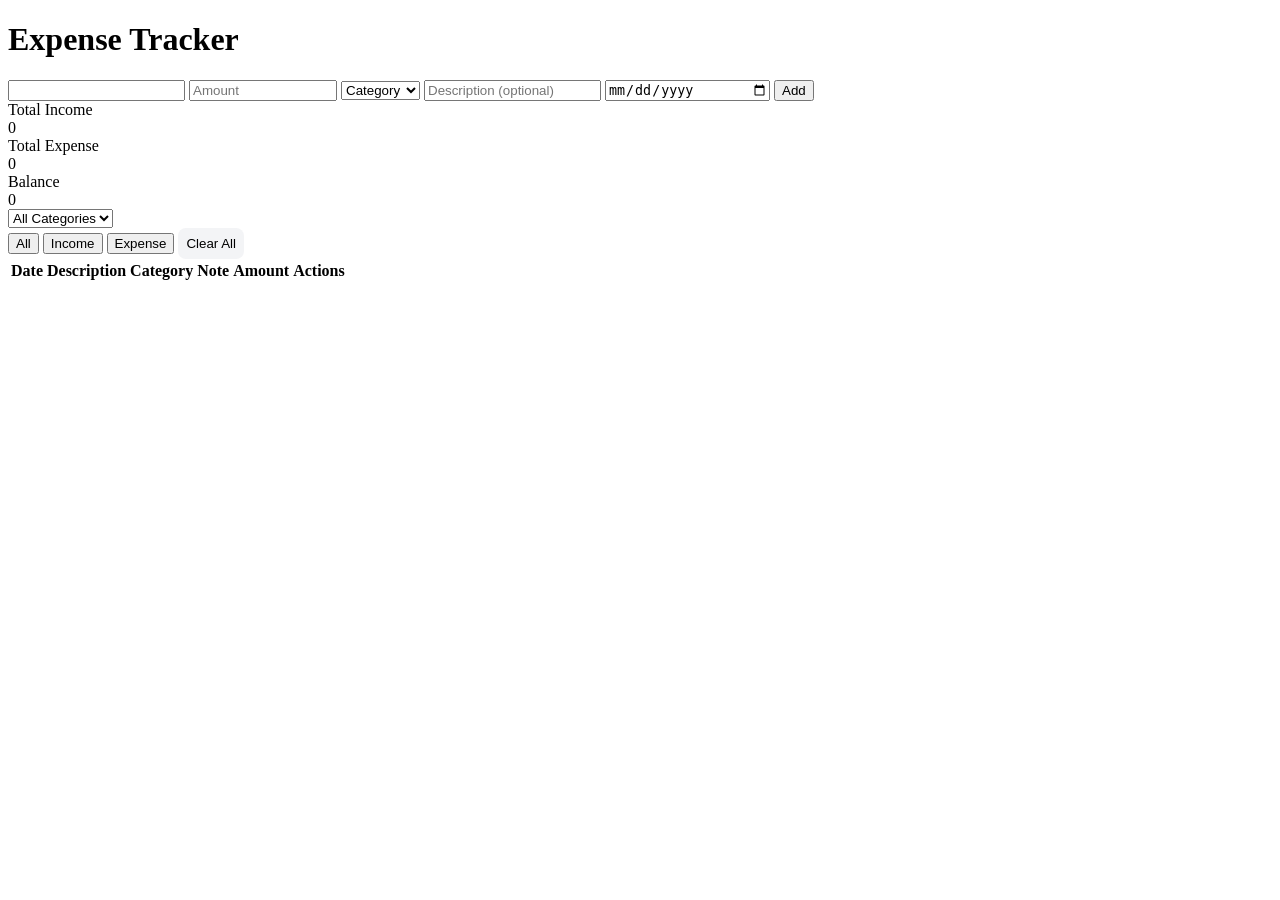
==== index.html @ 548e1a1d "Update and rename index2.html to index.html" ====
<!DOCTYPE html>
<html lang="en">
<head>
  <meta charset="utf-8" />
  <meta name="viewport" content="width=device-width,initial-scale=1" />
  <title>Expense Tracker</title>
  <link rel="stylesheet" href="/expense-tracker/style.css" />
</head>
<body>
  <main class="app" id="app" aria-live="polite">
    <header>
      <h1>Expense Tracker</h1>
    </header>

    <form id="entryForm" class="form-row" onsubmit="return false;" aria-label="Add transaction">
      <input id="type" required aria-label="Type" title="Type" style="min-width:120px" list="types" />
      <datalist id="types"><option>Expense</option><option>Income</option></datalist>

      <input id="amount" type="number" step="0.01" placeholder="Amount" required aria-label="Amount" style="width:140px"/>

      <select id="category" aria-label="Category" required>
        <option value="">Category</option>
        <option>Food</option><option>Travel</option><option>Rent</option><option>Shopping</option><option>Salary</option><option>Other</option>
      </select>

      <input id="description" type="text" placeholder="Description (optional)" aria-label="Description" style="flex:1;min-width:160px"/>

      <input id="date" type="date" aria-label="Date" style="width:160px"/>

      <button id="addBtn" class="btn" aria-label="Add transaction">Add</button>
    </form>

    <div class="summary" role="region" aria-label="Summary">
      <div class="card">
        <div class="label">Total Income</div>
        <div id="totalIncome" class="value">0</div>
      </div>
      <div class="card">
        <div class="label">Total Expense</div>
        <div id="totalExpense" class="value">0</div>
      </div>
      <div class="card">
        <div class="label">Balance</div>
        <div id="balance" class="value">0</div>
      </div>
    </div>

    <div class="controls" role="toolbar" aria-label="Filters">
      <select id="filterCategory" aria-label="Filter by category">
        <option value="all">All Categories</option>
        <option>Food</option><option>Travel</option><option>Rent</option><option>Shopping</option><option>Salary</option><option>Other</option>
      </select>

      <div aria-hidden="true" style="width:8px"></div>

      <button class="filterType active" data-type="all">All</button>
      <button class="filterType" data-type="income">Income</button>
      <button class="filterType" data-type="expense">Expense</button>

      <button id="clearAll" style="margin-left:auto;background:#f3f4f6;border:0;padding:8px;border-radius:8px;cursor:pointer">Clear All</button>
    </div>

    <table role="table" aria-label="Transactions">
      <thead>
        <tr><th>Date</th><th>Description</th><th>Category</th><th>Note</th><th style="text-align:right">Amount</th><th>Actions</th></tr>
      </thead>
      <tbody id="txBody">
      </tbody>
    </table>

    <div id="empty" class="empty" hidden>No transactions yet.</div>
  </main>

  <script src="/expense-tracker/script.js"></script>
</body>
</html>
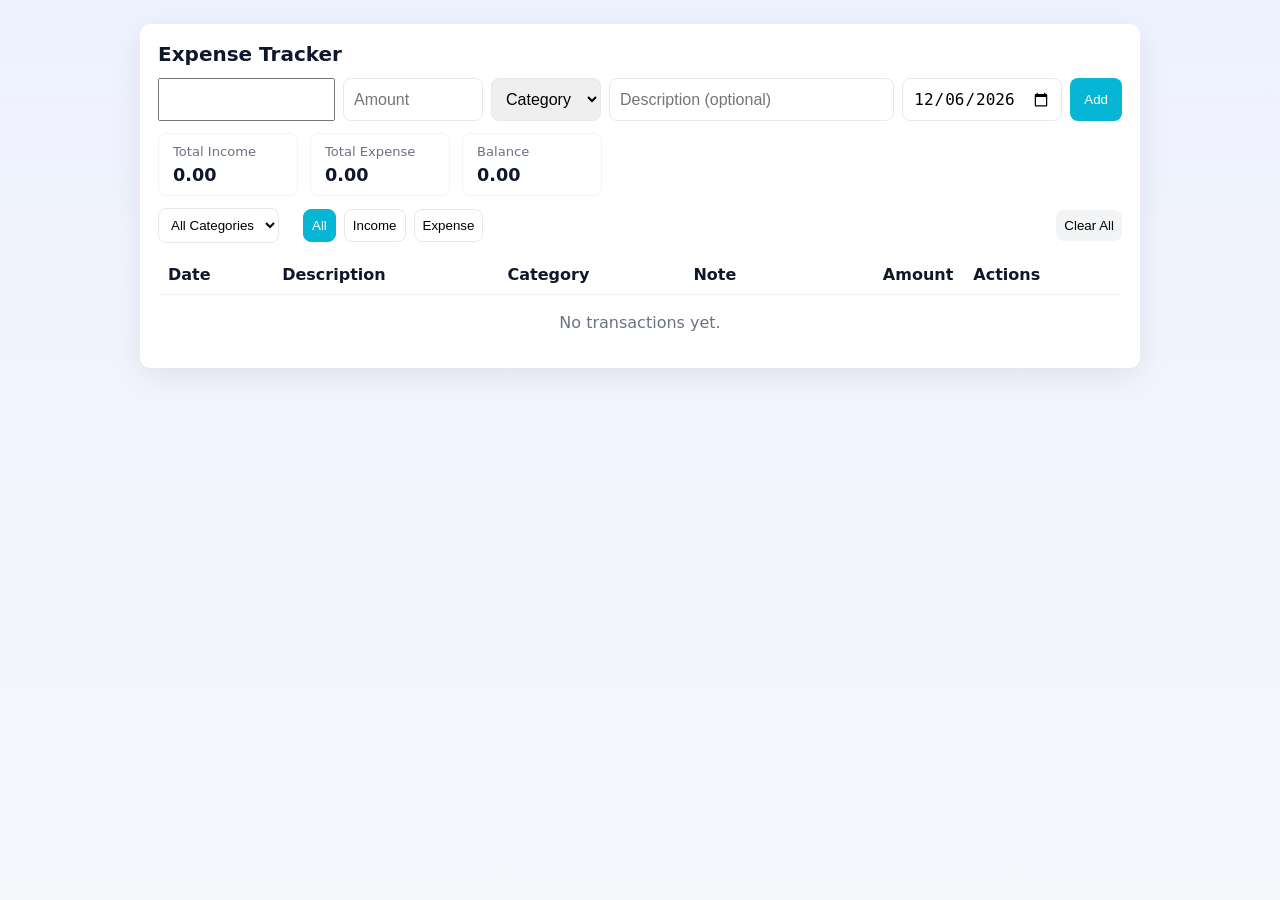
==== commit 35923830: "Update index.html" ====
--- a/index.html
+++ b/index.html
@@ -4,7 +4,7 @@
   <meta charset="utf-8" />
   <meta name="viewport" content="width=device-width,initial-scale=1" />
   <title>Expense Tracker</title>
-  <link rel="stylesheet" href="/expense-tracker/style.css" />
+  <link rel="stylesheet" href="style.css" />
 </head>
 <body>
   <main class="app" id="app" aria-live="polite">
@@ -71,6 +71,8 @@
     <div id="empty" class="empty" hidden>No transactions yet.</div>
   </main>
 
-  <script src="/expense-tracker/script.js"></script>
+  <script src="script.js"></script>
 </body>
 </html>
+
+
--- a/style.css
+++ b/style.css
@@ -0,0 +1,38 @@
+:root{
+      --bg:#f6f7fb; --card:#fff; --muted:#6b7280; --accent:#06b6d4;
+      --income:#10b981; --expense:#ef4444; --radius:10px;
+    }
+    *{box-sizing:border-box}
+    body{
+      margin:0; font-family:system-ui,-apple-system,Segoe UI,Roboto,Arial;
+      background:linear-gradient(180deg,#eef2ff 0%,var(--bg) 100%);
+      color:#0f172a; padding:24px; display:flex; align-items:flex-start; justify-content:center;
+      min-height:100vh;
+    }
+    .app{width:100%;max-width:1000px;background:var(--card);border-radius:var(--radius);padding:18px;box-shadow:0 8px 30px rgba(2,6,23,0.08);}
+    header{display:flex;align-items:center;gap:12px;flex-wrap:wrap}
+    header h1{margin:0;font-size:1.25rem}
+    .form-row{display:flex;gap:8px;margin-top:12px;flex-wrap:wrap}
+    .form-row input[type="text"], .form-row input[type="number"], .form-row input[type="date"], .form-row select {
+      padding:10px;border-radius:8px;border:1px solid #e6e9ef;font-size:1rem;
+    }
+    .form-row .btn {background:var(--accent);color:#fff;border:0;padding:10px 14px;border-radius:8px;cursor:pointer;}
+    .summary{display:flex;gap:12px;align-items:center;margin-top:12px;flex-wrap:wrap}
+    .card{background:#fff;padding:10px 14px;border-radius:8px;border:1px solid rgba(2,6,23,0.04);min-width:140px}
+    .card .label{font-size:.82rem;color:var(--muted)}
+    .card .value{font-weight:700;font-size:1.1rem;margin-top:6px}
+    .controls{display:flex;gap:8px;align-items:center;margin-top:12px;flex-wrap:wrap}
+    .controls select, .controls button{padding:8px;border-radius:8px;border:1px solid #e6e9ef;background:transparent}
+    .controls button.active{background:var(--accent);color:#fff;border-color:var(--accent)}
+    table{width:100%;border-collapse:collapse;margin-top:12px}
+    th,td{padding:10px;border-bottom:1px solid #f0f2f6;text-align:left}
+    .amount.income{color:var(--income);font-weight:700}
+    .amount.expense{color:var(--expense);font-weight:700}
+    .actions button{background:transparent;border:0;color:var(--muted);cursor:pointer;padding:6px}
+    .edit-input{padding:6px;border-radius:6px;border:1px solid #dfe6ff}
+    .empty{padding:18px;text-align:center;color:var(--muted)}
+    @media (max-width:760px){
+      .form-row{flex-direction:column}
+      .summary{flex-direction:column;align-items:flex-start}
+      th:nth-child(4), td:nth-child(4){display:none}
+    }
